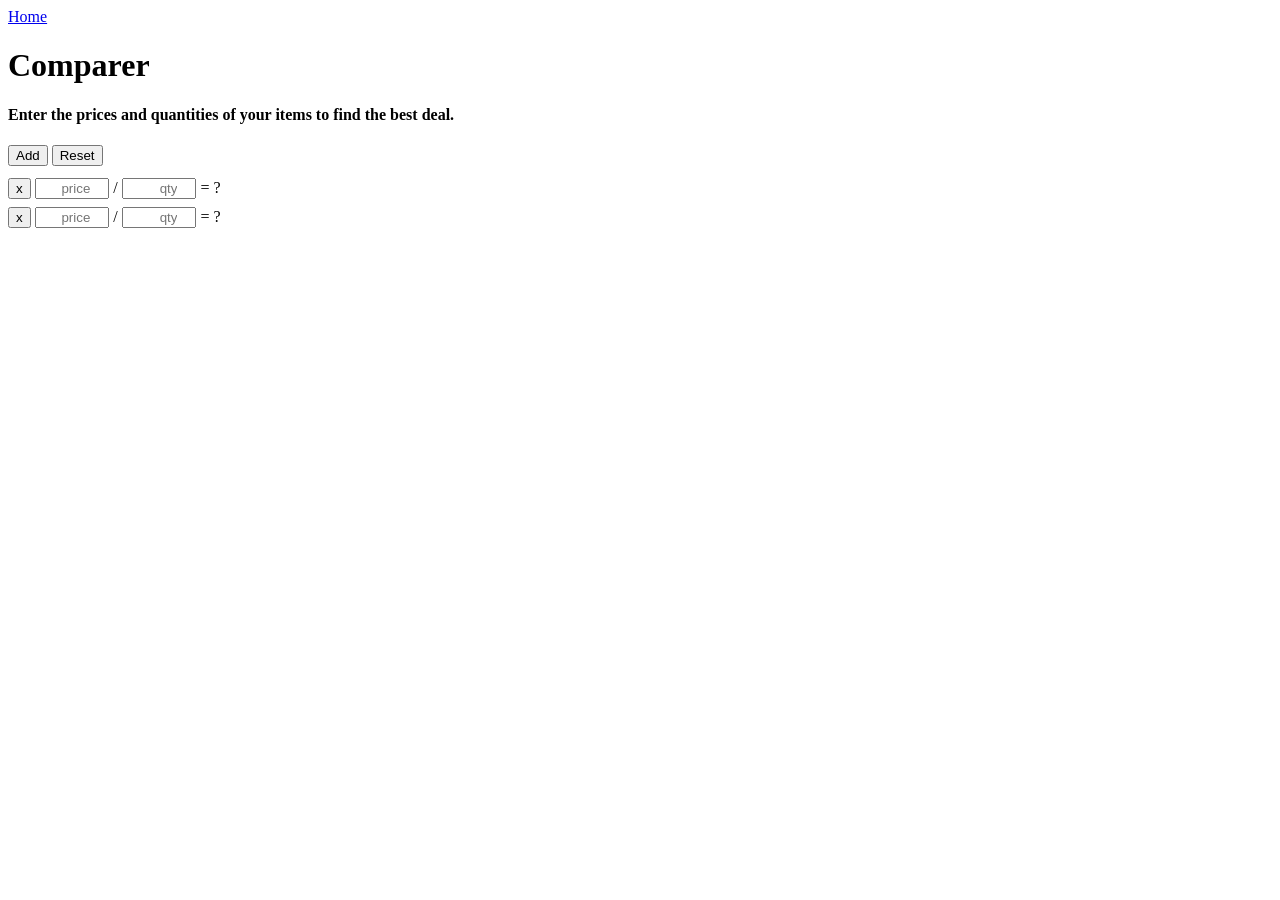
==== comparer/index.html @ 340db1cb "Import stuff from single-pagers, start reworking to remove external deps" ====
﻿<!DOCTYPE html>
<html lang="en" xmlns="http://www.w3.org/1999/xhtml">
    <head>
        <meta charset="utf-8" />
        <meta name="viewport" content="width=device-width, user-scalable=no">
        <script type="text/javascript">
            document.addEventListener('DOMContentLoaded', () => addItem(2));

            function reset() {
                itemsElement.innerHTML = '';
                addItem(2);
            }

            function addItem(numLines = 1) {
                [...Array(numLines)].map(() => 
                    itemsElement.append(itemTemplate.children[0].cloneNode(true))
                );
            }

            function removeItem(element) {
                element.closest('.item').remove();
                recompute();
            }

            const maybeGetNumber = (n) => !isNaN(parseFloat(n)) && isFinite(n) ? parseFloat(n) : undefined;

            function recompute() {
                var lowestElement, lowestPpu;

                itemsElement.querySelectorAll('.item').forEach((itemEl, index) => {
                    var price = maybeGetNumber(itemEl.querySelector('input.price').value);
                    var quantity = maybeGetNumber(itemEl.querySelector('input.quantity').value);
                    var ppuElement = itemEl.querySelector('.per-unit');
                    
                    itemEl.classList.remove('lowest');
                    ppuElement.innerHTML = '?';

                    if (price == null || quantity == null) return;

                    var ppu = price / quantity;
                    if (!isFinite(ppu)) return;

                    ppuElement.innerHTML = ppu.toFixed(2);
                    if (lowestPpu == null || ppu < lowestPpu) {
                        lowestElement = itemEl;
                        lowestPpu = ppu;
                    }
                });

                lowestElement?.closest('.item').classList.add('lowest');
            }
        </script>
        <style type="text/css">
            input.price, input.quantity { width: 5em; text-align: right; }
            .item { padding: 0.25em 0; }
            .item.lowest::after { content: "← lowest"; }
            #itemTemplate { display: none; }
            #itemsElement { margin-top: 0.5em; }
        </style>
        <title>Comparer</title>
    </head>
    <body>
        <a href="/">Home</a>
        <h1>Comparer</h1>
        <h4>Enter the prices and quantities of your items to find the best deal.</h4>
        <div>
            <input type="button" id="add-item-button" value="Add" onclick="addItem()"/>
            <input type="button" id="clear-button" value="Reset" onclick="reset()"/>
            <div id="itemsElement"></div>
        </div>
        <div id="itemTemplate">
            <div class="item">
                <input type="button" class="remove" value="x" onclick="removeItem(this)"/>
                <input type="number" name="price" class="price" placeholder="price" onchange="recompute()" onkeyup="recompute()"/>
                <span> / </span>
                <input type="number" name="quantity" class="quantity" placeholder="qty" onchange="recompute()" onkeyup="recompute()"/>
                <span> = </span>
                <span type="number" class="per-unit" placeholder="per-unit">?</span>
            </div>
        </div>
    </body>
</html>
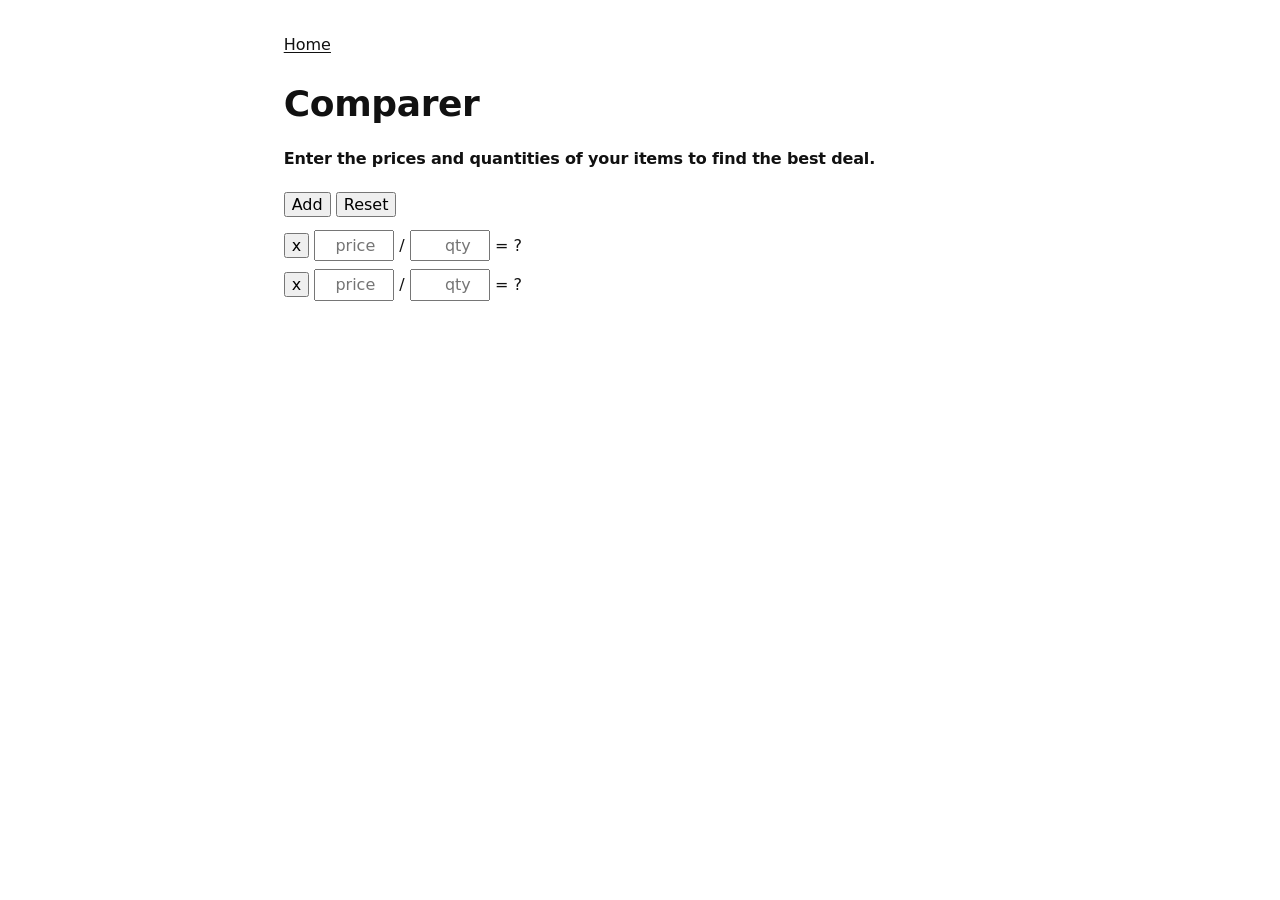
==== commit 16b81851: "misc rework" ====
--- a/comparer/index.html
+++ b/comparer/index.html
@@ -1,82 +1,95 @@
-﻿<!DOCTYPE html>
+﻿<!doctype html>
 <html lang="en" xmlns="http://www.w3.org/1999/xhtml">
-    <head>
-        <meta charset="utf-8" />
-        <meta name="viewport" content="width=device-width, user-scalable=no">
-        <script type="text/javascript">
-            document.addEventListener('DOMContentLoaded', () => addItem(2));
+  <head>
+    <meta charset="utf-8" />
+    <meta name="viewport" content="width=device-width, user-scalable=no" />
+    <link rel="stylesheet" type="text/css" href="/base.css" />
+    <script type="text/javascript">
+      document.addEventListener("DOMContentLoaded", () => addItem(2));
 
-            function reset() {
-                itemsElement.innerHTML = '';
-                addItem(2);
-            }
+      function reset() {
+        itemsElement.innerHTML = "";
+        addItem(2);
+      }
 
-            function addItem(numLines = 1) {
-                [...Array(numLines)].map(() => 
-                    itemsElement.append(itemTemplate.children[0].cloneNode(true))
-                );
-            }
+      function addItem(numLines = 1) {
+        [...Array(numLines)].map(() => itemsElement.append(itemTemplate.children[0].cloneNode(true)));
+      }
 
-            function removeItem(element) {
-                element.closest('.item').remove();
-                recompute();
-            }
+      function removeItem(element) {
+        element.closest(".item").remove();
+        recompute();
+      }
 
-            const maybeGetNumber = (n) => !isNaN(parseFloat(n)) && isFinite(n) ? parseFloat(n) : undefined;
+      const maybeGetNumber = (n) => (!isNaN(parseFloat(n)) && isFinite(n) ? parseFloat(n) : undefined);
 
-            function recompute() {
-                var lowestElement, lowestPpu;
+      function recompute() {
+        var lowestElement, lowestPpu;
 
-                itemsElement.querySelectorAll('.item').forEach((itemEl, index) => {
-                    var price = maybeGetNumber(itemEl.querySelector('input.price').value);
-                    var quantity = maybeGetNumber(itemEl.querySelector('input.quantity').value);
-                    var ppuElement = itemEl.querySelector('.per-unit');
-                    
-                    itemEl.classList.remove('lowest');
-                    ppuElement.innerHTML = '?';
+        itemsElement.querySelectorAll(".item").forEach((itemEl, index) => {
+          var price = maybeGetNumber(itemEl.querySelector("input.price").value);
+          var quantity = maybeGetNumber(itemEl.querySelector("input.quantity").value);
+          var ppuElement = itemEl.querySelector(".per-unit");
 
-                    if (price == null || quantity == null) return;
+          itemEl.classList.remove("lowest");
+          ppuElement.innerHTML = "?";
 
-                    var ppu = price / quantity;
-                    if (!isFinite(ppu)) return;
+          if (price == null || quantity == null) return;
 
-                    ppuElement.innerHTML = ppu.toFixed(2);
-                    if (lowestPpu == null || ppu < lowestPpu) {
-                        lowestElement = itemEl;
-                        lowestPpu = ppu;
-                    }
-                });
+          var ppu = price / quantity;
+          if (!isFinite(ppu)) return;
 
-                lowestElement?.closest('.item').classList.add('lowest');
-            }
-        </script>
-        <style type="text/css">
-            input.price, input.quantity { width: 5em; text-align: right; }
-            .item { padding: 0.25em 0; }
-            .item.lowest::after { content: "← lowest"; }
-            #itemTemplate { display: none; }
-            #itemsElement { margin-top: 0.5em; }
-        </style>
-        <title>Comparer</title>
-    </head>
-    <body>
-        <a href="/">Home</a>
-        <h1>Comparer</h1>
-        <h4>Enter the prices and quantities of your items to find the best deal.</h4>
-        <div>
-            <input type="button" id="add-item-button" value="Add" onclick="addItem()"/>
-            <input type="button" id="clear-button" value="Reset" onclick="reset()"/>
-            <div id="itemsElement"></div>
+          ppuElement.innerHTML = ppu.toFixed(2);
+          if (lowestPpu == null || ppu < lowestPpu) {
+            lowestElement = itemEl;
+            lowestPpu = ppu;
+          }
+        });
+
+        lowestElement?.closest(".item").classList.add("lowest");
+      }
+    </script>
+    <style type="text/css">
+      input.price,
+      input.quantity {
+        width: 5em;
+        text-align: right;
+      }
+      .item {
+        padding: 0.25em 0;
+      }
+      .item.lowest::after {
+        content: "← lowest";
+      }
+      #itemTemplate {
+        display: none;
+      }
+      #itemsElement {
+        margin-top: 0.5em;
+      }
+    </style>
+    <title>Comparer</title>
+  </head>
+  <body>
+    <main class="page stack">
+      <a href="/">Home</a>
+      <h1>Comparer</h1>
+      <h4>Enter the prices and quantities of your items to find the best deal.</h4>
+      <div>
+        <input type="button" id="add-item-button" value="Add" onclick="addItem()" />
+        <input type="button" id="clear-button" value="Reset" onclick="reset()" />
+        <div id="itemsElement"></div>
+      </div>
+      <div id="itemTemplate">
+        <div class="item">
+          <input type="button" class="remove" value="x" onclick="removeItem(this)" />
+          <input type="number" name="price" class="price" placeholder="price" onchange="recompute()" onkeyup="recompute()" />
+          <span> / </span>
+          <input type="number" name="quantity" class="quantity" placeholder="qty" onchange="recompute()" onkeyup="recompute()" />
+          <span> = </span>
+          <span type="number" class="per-unit" placeholder="per-unit">?</span>
         </div>
-        <div id="itemTemplate">
-            <div class="item">
-                <input type="button" class="remove" value="x" onclick="removeItem(this)"/>
-                <input type="number" name="price" class="price" placeholder="price" onchange="recompute()" onkeyup="recompute()"/>
-                <span> / </span>
-                <input type="number" name="quantity" class="quantity" placeholder="qty" onchange="recompute()" onkeyup="recompute()"/>
-                <span> = </span>
-                <span type="number" class="per-unit" placeholder="per-unit">?</span>
-            </div>
-        </div>
-    </body>
-</html>+      </div>
+    </main>
+  </body>
+</html>
--- a/base.css
+++ b/base.css
@@ -0,0 +1,257 @@
+*,
+*::before,
+*::after {
+  box-sizing: border-box;
+}
+
+* {
+  margin: 0;
+}
+
+html {
+  -webkit-text-size-adjust: 100%;
+  color-scheme: light dark;
+}
+
+body {
+  min-height: 100vh;
+  line-height: 1.6;
+  text-rendering: optimizeLegibility;
+  font-family: system-ui, -apple-system, Segoe UI, Roboto, sans-serif;
+  font-size: 1rem;
+}
+
+img,
+picture,
+svg,
+video,
+canvas {
+  display: block;
+  max-width: 100%;
+}
+
+input,
+button,
+textarea,
+select {
+  font: inherit;
+}
+
+button {
+  cursor: pointer;
+}
+
+p,
+h1,
+h2,
+h3,
+h4,
+h5,
+h6 {
+  overflow-wrap: break-word;
+}
+
+ul[role="list"],
+ol[role="list"] {
+  list-style: none;
+  padding: 0;
+}
+
+a {
+  color: inherit;
+  text-decoration-thickness: 0.08em;
+  text-underline-offset: 0.15em;
+}
+
+a:hover {
+  text-decoration-thickness: 0.12em;
+}
+
+table {
+  border-collapse: collapse;
+  border-spacing: 0;
+}
+
+:root {
+  --page-padding: 1rem;
+  --page-width-narrow: 70ch;
+  --page-width-wide: 1100px;
+  --page-width-full: 100%;
+  --section-gap: 1.5rem;
+
+  --color-bg: #ffffff;
+  --color-text: #111111;
+  --color-muted: #555555;
+  --color-border: #e5e5e5;
+  --color-accent: #2563eb;
+
+  --font-size-sm: 0.875rem;
+  --font-size-base: 1rem;
+  --font-size-lg: 1.25rem;
+  --font-size-xl: 1.75rem;
+  --font-size-2xl: 2.25rem;
+}
+
+@media (max-width: 767px) {
+  :root {
+    --page-padding: 0.5rem;
+
+    --page-width-narrow: 100%;
+    --page-width-wide: 100%;
+  }
+}
+
+@media (min-width: 768px) and (max-width: 1199px) {
+  :root {
+    --page-width-wide: 100%;
+  }
+}
+
+@media (min-width: 1200px) {
+  :root {
+    --page-width-wide: 1100px;
+  }
+}
+
+body {
+  background: var(--color-bg);
+  color: var(--color-text);
+}
+
+.page {
+  --page-max-width: var(--page-width-narrow);
+  width: min(100% - (var(--page-padding) * 2), var(--page-max-width));
+  margin-inline: auto;
+  padding-block: 2rem;
+
+  &.narrow {
+    --page-max-width: var(--page-width-narrow);
+  }
+
+  &.wide {
+    --page-max-width: var(--page-width-wide);
+  }
+
+  &.full {
+    --page-max-width: var(--page-width-full);
+  }
+}
+
+.stack {
+  display: grid;
+  gap: var(--section-gap);
+}
+
+h1,
+h2,
+h3,
+h4,
+h5,
+h6 {
+  line-height: 1.2;
+  letter-spacing: -0.01em;
+}
+
+h1 {
+  font-size: var(--font-size-2xl);
+}
+
+h2 {
+  font-size: var(--font-size-xl);
+}
+
+h3 {
+  font-size: var(--font-size-lg);
+}
+
+p {
+  color: var(--color-text);
+}
+
+small {
+  font-size: var(--font-size-sm);
+  color: var(--color-muted);
+}
+
+.flow > * + * {
+  margin-top: 1em;
+}
+
+hr {
+  border: none;
+  border-top: 1px solid var(--color-border);
+}
+
+blockquote {
+  padding-left: 1rem;
+  border-left: 3px solid var(--color-border);
+  color: var(--color-muted);
+}
+
+code,
+pre {
+  font-family: ui-monospace, SFMono-Regular, Menlo, monospace;
+  font-size: 0.9em;
+}
+
+pre {
+  padding: 1rem;
+  background: #f6f8fa;
+  overflow: auto;
+  border-radius: 6px;
+}
+
+.button {
+  display: inline-block;
+  padding: 0.5rem 0.9rem;
+  border-radius: 6px;
+  border: 1px solid var(--color-border);
+  background: white;
+  color: var(--color-text);
+  text-decoration: none;
+}
+
+.button:hover {
+  border-color: var(--color-accent);
+  color: var(--color-accent);
+}
+
+.button.primary {
+  background: var(--color-accent);
+  color: white;
+  border-color: var(--color-accent);
+}
+
+.button.primary:hover {
+  filter: brightness(1.1);
+}
+
+@media (prefers-color-scheme: dark) {
+  :root {
+    --color-bg: #0f1115;
+    --color-text: #f3f4f6;
+    --color-muted: #a1a1aa;
+    --color-border: #2a2f3a;
+    --color-accent: #60a5fa;
+  }
+
+  a {
+    color: var(--color-accent);
+  }
+
+  pre {
+    background: #161b22;
+  }
+
+  .button {
+    background: #171a21;
+    color: var(--color-text);
+    border-color: var(--color-border);
+  }
+
+  .button.primary {
+    background: var(--color-accent);
+    color: #08111f;
+    border-color: var(--color-accent);
+  }
+}
